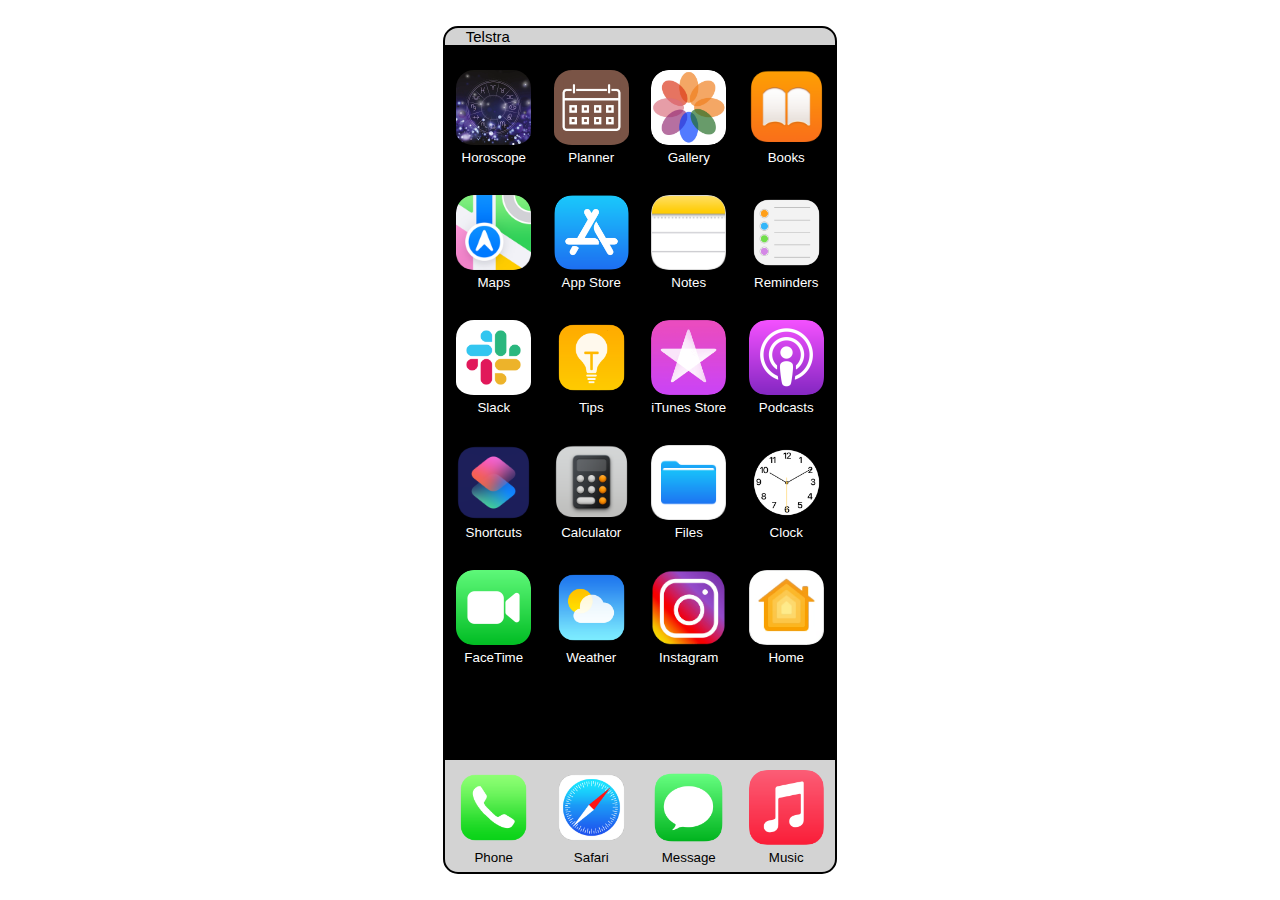
==== index.html @ 0c410127 "renamed fakeOS.html to index.html" ====
<!DOCTYPE html>
<html lang="en">
<head>
    <meta charset="UTF-8">
    <meta name="viewport" content="width=device-width, initial-scale=1.0">
    <link rel="stylesheet" href="./styles/fakeOS.css">
    <link rel="stylesheet" href="https://cdnjs.cloudflare.com/ajax/libs/font-awesome/6.4.0/css/all.min.css" integrity="sha512-iecdLmaskl7CVkqkXNQ/ZH/XLlvWZOJyj7Yy7tcenmpD1ypASozpmT/E0iPtmFIB46ZmdtAc9eNBvH0H/ZpiBw==" crossorigin="anonymous" referrerpolicy="no-referrer" />
    <script src="./scripts/fakeOS-script.js" defer type="module"></script>
    <title>FakeOS Project</title>
</head>
<body>
    <div class="wrapper">
    <header class="header">
        <div class="header__content">
            <ul class="header__left">
                <li><i class="fa-solid fa-signal"></i></li>
                <li>Telstra</li>
                <li><i class="fa-solid fa-wifi"></i></li>
            </ul>
            <ul class="header__center">
                <li id="time"></li>
            </ul>
            <ul class="header__right">
                <li class="header__right--bluetooth"><i class="fa-brands fa-bluetooth"></i></li>
                <li class="header__right--battery"><i class="fa-solid fa-battery-three-quarters"></i></li>
            </ul>
        </div>
    </header>
    <main>
        <div>
            <img id="horoscope" src="./assets/fakeOS-homepage/zodiac.jpg" alt="horoscope">
            <p>Horoscope</p>
        </div>
        <div>
            <img id="planner" src="./assets/fakeOS-homepage/planner-brown.png" alt="planner">
            <p>Planner</p>
        </div>
        <div>
            <img id="gallery" src="./assets/fakeOS-homepage/gallery.jpg" alt="gallery">
            <p>Gallery</p>
        </div>
        <div>
            <img src="./assets/fakeOS-homepage/books.png" alt="books">
            <p>Books</p>
        </div>
        <div>
            <img src="./assets/fakeOS-homepage/maps.png" alt="maps">
            <p>Maps</p>
        </div>
        <div>
            <img src="./assets/fakeOS-homepage/appstore2.png" alt="appstore">
            <p>App Store</p>
        </div>
        <div>
            <img src="./assets/fakeOS-homepage/notes.png" alt="notes">
            <p>Notes</p>
        </div>
        <div>
            <img src="./assets/fakeOS-homepage/reminders.png" alt="reminders">
            <p>Reminders</p>
        </div>
        <div>
            <img src="./assets/fakeOS-homepage/slack.png" alt="slack">
            <p>Slack</p>
        </div>
        <div>
            <img src="./assets/fakeOS-homepage/tips.png" alt="tips">
            <p>Tips</p>
        </div>
        <div>
            <img src="./assets/fakeOS-homepage/itunes.png" alt="itunes">
            <p>iTunes Store</p>
        </div>
        <div>
            <img src="./assets/fakeOS-homepage/podcast.png" alt="podcasts">
            <p>Podcasts</p>
        </div>
        <div>
            <img src="./assets/fakeOS-homepage/shortcuts.png" alt="shortcuts">
            <p>Shortcuts</p>
        </div>
        <div>
            <img src="./assets/fakeOS-homepage/calculator.png" alt="calculator">
            <p>Calculator</p>
        </div>
        <div>
            <img src="./assets/fakeOS-homepage/files.png" alt="files">
            <p>Files</p>
        </div>
        <div>
            <img src="./assets/fakeOS-homepage/clock.png" alt="clock">
            <p>Clock</p>
        </div>
        <div>
            <img src="./assets/fakeOS-homepage/facetime.png" alt="facetime">
            <p>FaceTime</p>
        </div>
        <div>
            <img src="./assets/fakeOS-homepage/weather.png" alt="weather">
            <p>Weather</p>
        </div>
        <div>
            <img src="./assets/fakeOS-homepage/instagram.png" alt="instagram">
            <p>Instagram</p>
        </div>
        <div>
            <img src="./assets/fakeOS-homepage/home.png" alt="home">
            <p>Home</p>
        </div>
    </main>
    <footer>
        <div>
            <img src="./assets/fakeOS-homepage/phone.png" alt="phone">
            <p>Phone</p>
        </div>
        <div>
            <img src="./assets/fakeOS-homepage/safari.png" alt="safari">
            <p>Safari</p>
        </div>
        <div>
            <img src="./assets/fakeOS-homepage/message.png" alt="message">
            <p>Message</p>
        </div>
        <div>
            <img src="./assets/fakeOS-homepage/music.png" alt="music">
            <p>Music</p>
        </div>
    </footer>
    </div>
</body>
</html>
---- styles/fakeOS.css ----
* {
  margin: 0;
  padding: 0;
}

body {
  height: 100vh;
  display: flex;
  flex-direction: column;
  justify-content: center;
  align-items: center;
}

.wrapper {
  width: 390px;
  height: 844px;
  border: 2px solid black;
  border-radius: 15px;
  font-family: Cambria, Cochin, Georgia, Times, "Times New Roman", serif;
  font-family: Arial, Helvetica, sans-serif;
  font-size: smaller;
  background-color: lightgrey;
}

.header {
  font-size: 15px;
}
.header__content {
  display: flex;
  flex-direction: row;
  justify-content: space-between;
  align-items: center;
}
.header__left {
  display: flex;
  flex-direction: row;
  justify-content: space-around;
  align-items: center;
  width: 22%;
}
.header__center {
  display: flex;
  flex-direction: column;
  justify-content: center;
  align-items: center;
}
.header__right {
  display: flex;
  justify-content: right;
  width: 22%;
  padding-right: 3px;
}
.header__right--bluetooth {
  padding-right: 5px;
}
.header__right--battery {
  font-size: 18px;
}
.header li {
  list-style: none;
}

main {
  background-color: black;
  padding-top: 10px;
  padding-bottom: 80px;
  display: grid;
  grid-template-columns: repeat(4, 1fr);
  color: white;
}
main div {
  display: flex;
  flex-direction: column;
  justify-content: center;
  align-items: center;
  padding: 15px 0px;
}

img {
  width: 75px;
  height: 75px;
  border-radius: 18px;
  padding-bottom: 5px;
}

footer {
  padding-top: 10px;
  display: flex;
  display: grid;
  grid-template-columns: 1fr 1fr 1fr 1fr;
  color: black;
}
footer div {
  display: flex;
  flex-direction: column;
  justify-content: center;
  align-items: center;
}

/*# sourceMappingURL=fakeOS.css.map */
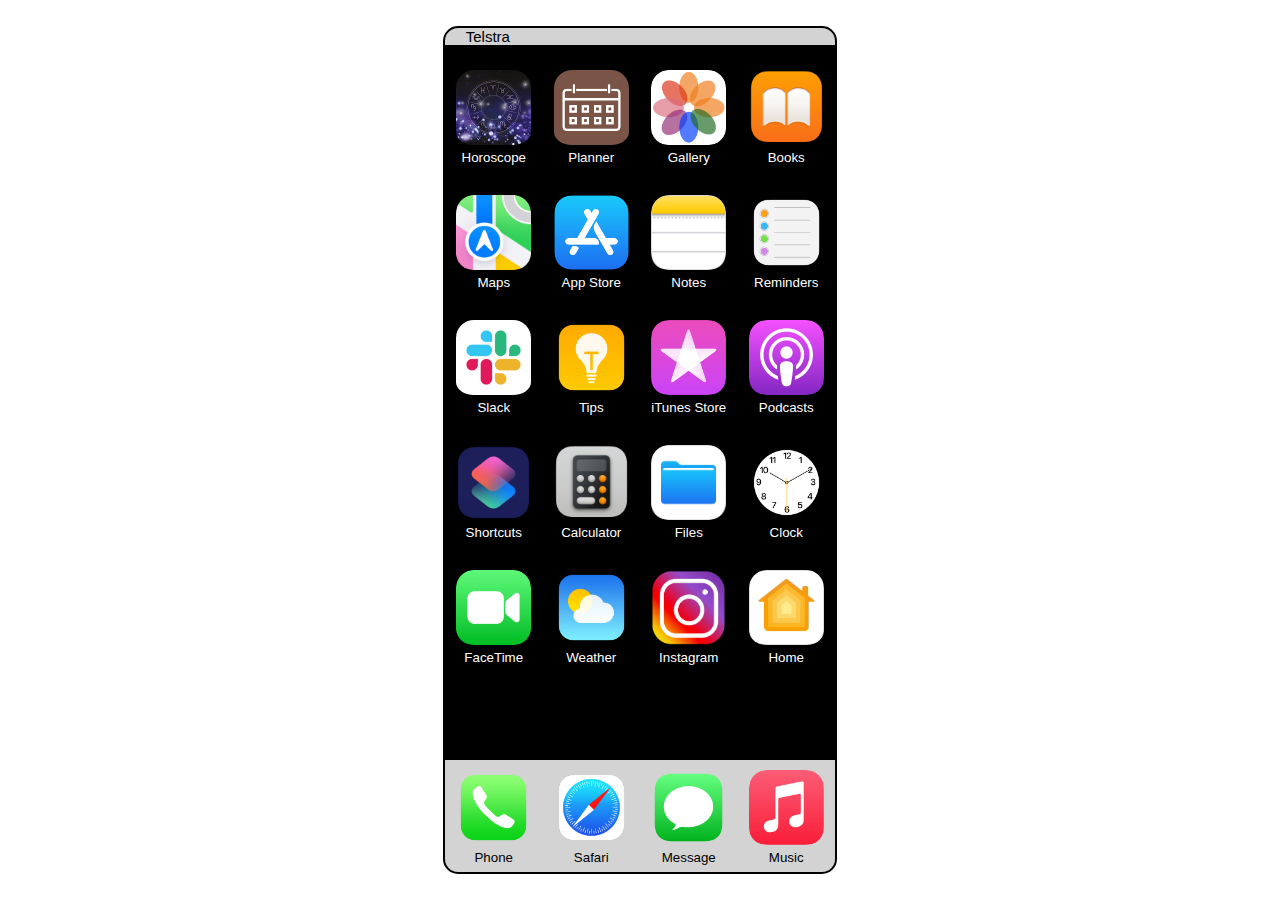
==== commit 2be22af2: "set cursor to pointer fow working apps" ====
--- a/index.html
+++ b/index.html
@@ -28,15 +28,15 @@
     </header>
     <main>
         <div>
-            <img id="horoscope" src="./assets/fakeOS-homepage/zodiac.jpg" alt="horoscope">
+            <img class="working-app" src="./assets/fakeOS-homepage/zodiac.jpg" alt="horoscope">
             <p>Horoscope</p>
         </div>
         <div>
-            <img id="planner" src="./assets/fakeOS-homepage/planner-brown.png" alt="planner">
+            <img class="working-app" src="./assets/fakeOS-homepage/planner-brown.png" alt="planner">
             <p>Planner</p>
         </div>
         <div>
-            <img id="gallery" src="./assets/fakeOS-homepage/gallery.jpg" alt="gallery">
+            <img class="working-app" src="./assets/fakeOS-homepage/gallery.jpg" alt="gallery">
             <p>Gallery</p>
         </div>
         <div>
--- a/styles/fakeOS.css
+++ b/styles/fakeOS.css
@@ -83,6 +83,10 @@
   padding-bottom: 5px;
 }
 
+.working-app {
+  cursor: pointer;
+}
+
 footer {
   padding-top: 10px;
   display: flex;
